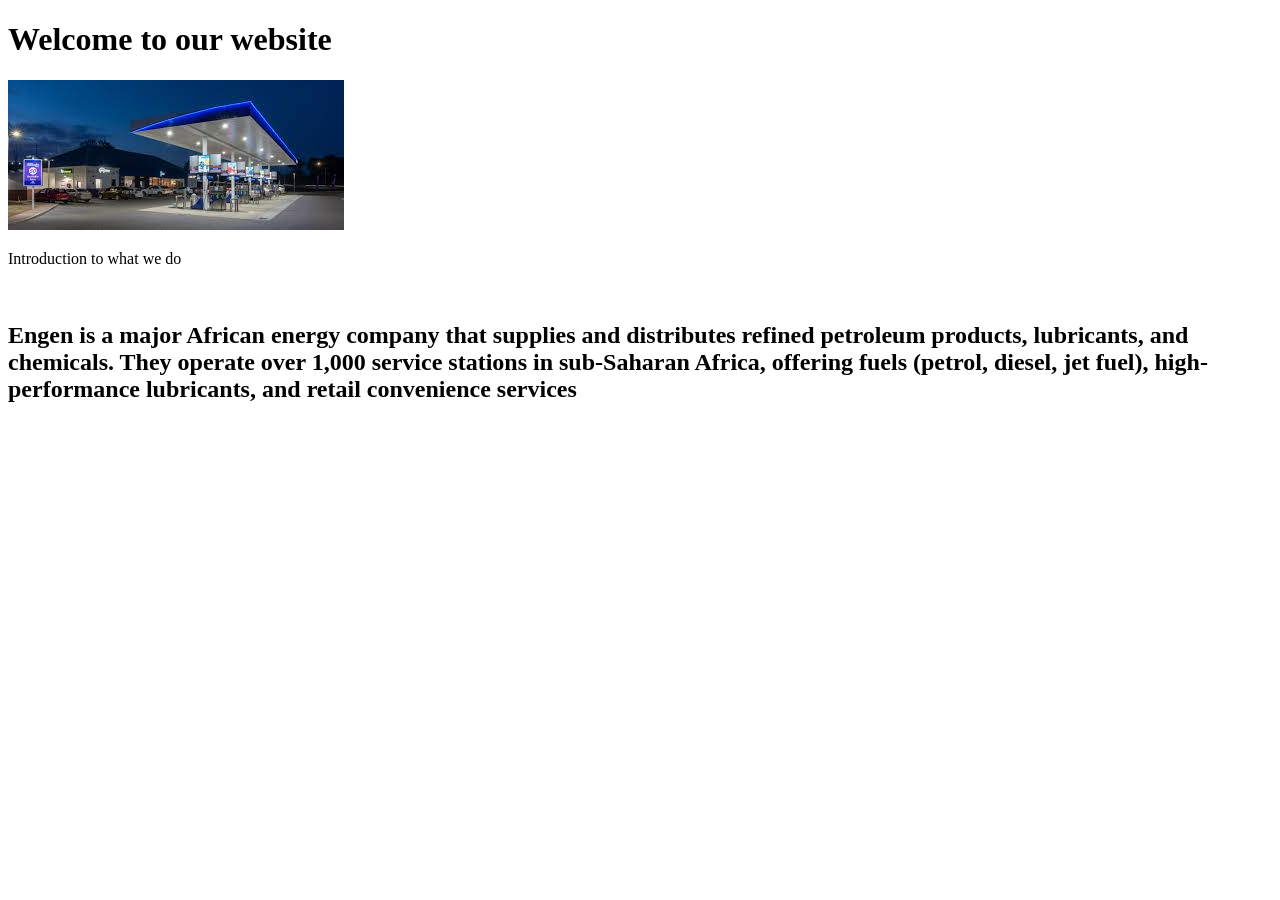
==== index.html @ 73057aee "I added the proposals" ====
<!DOCTYPE html>
<html lang="en">
<head>
    <meta charset="UTF-8">
    <meta name="viewport" content="width=device-width, initial-scale=1.0">
    <title>Homepage</title>
</head>
<body>
    <header>
        <nav>
            <a href="index.html"></a>
            <a href="about.html"></a>
            <a href="services.html"></a>
            <a href="gallery.html"></a>
            <a href="Contact.html"></a>
        </nav>
    </header>
    <main>
        <h1>Welcome to our website</h1>
        <img src="Pic of engen.jpg" alt="852"
        <br>
        <p>Introduction to what we do</p>
        <br>
        <h2>Engen is a major African energy company that supplies and distributes refined petroleum products, lubricants, and chemicals. They operate over 1,000 service stations in sub-Saharan Africa, offering fuels (petrol, diesel, jet fuel), high-performance lubricants, and retail convenience services</h2>
    </main>
    
</body>
</html>
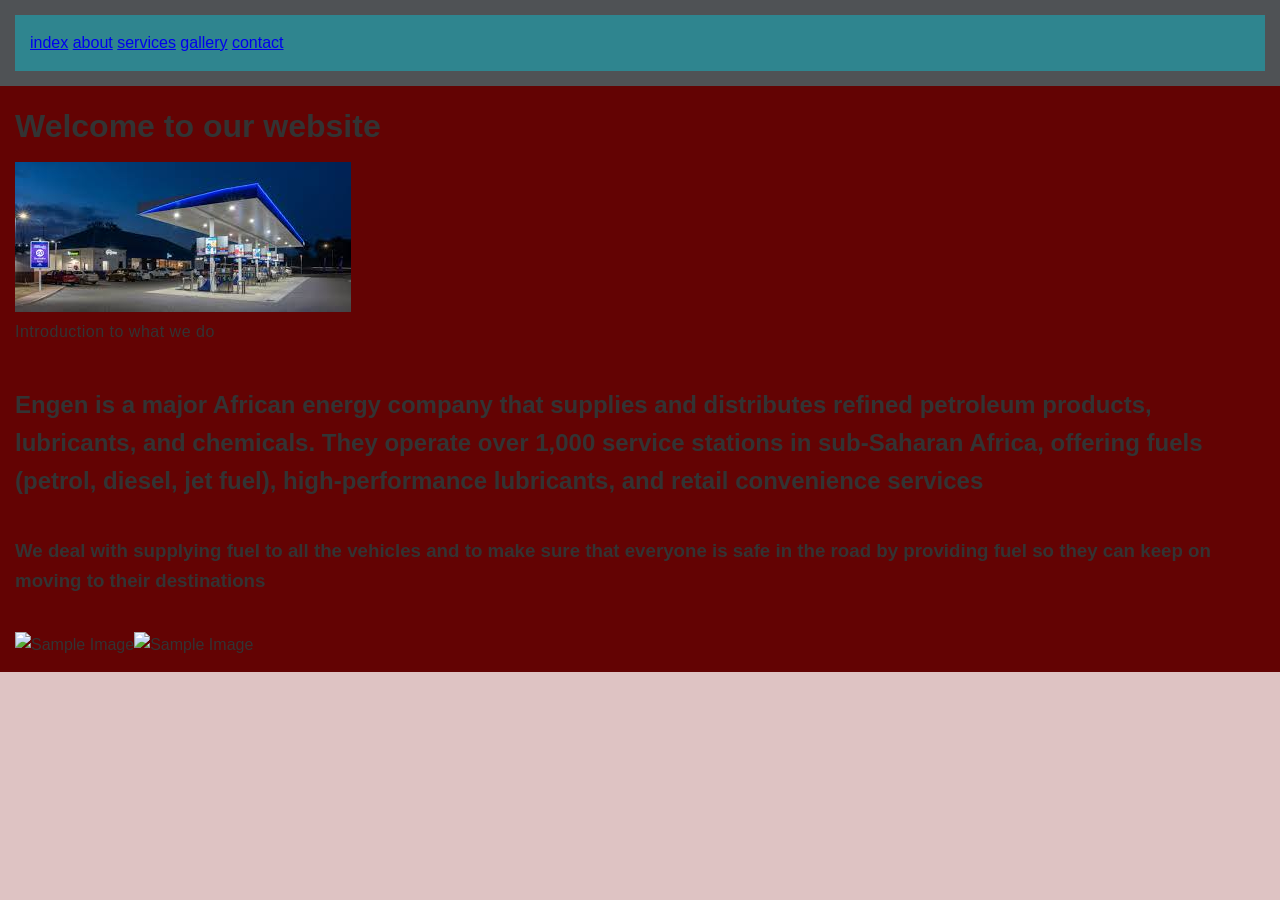
==== commit 6eab3368: "my first css project" ====
--- a/index.html
+++ b/index.html
@@ -4,25 +4,38 @@
     <meta charset="UTF-8">
     <meta name="viewport" content="width=device-width, initial-scale=1.0">
     <title>Homepage</title>
+    <link rel="stylesheet" href="Style.css">
+
 </head>
 <body>
     <header>
         <nav>
-            <a href="index.html"></a>
-            <a href="about.html"></a>
-            <a href="services.html"></a>
-            <a href="gallery.html"></a>
-            <a href="Contact.html"></a>
+            <a href="index.html">index</a>
+            <a href="about.html">about</a>
+            <a href="services.html">services</a>
+            <a href="gallery.html">gallery</a>
+            <a href="Contact.html">contact</a>
         </nav>
     </header>
     <main>
         <h1>Welcome to our website</h1>
-        <img src="Pic of engen.jpg" alt="852"
+        <img src="Pic of engen.jpg" alt="852">
         <br>
         <p>Introduction to what we do</p>
         <br>
         <h2>Engen is a major African energy company that supplies and distributes refined petroleum products, lubricants, and chemicals. They operate over 1,000 service stations in sub-Saharan Africa, offering fuels (petrol, diesel, jet fuel), high-performance lubricants, and retail convenience services</h2>
+        <br>
+        <h3>We deal with supplying fuel to all the vehicles and to make sure that everyone is safe in the road by providing fuel so they can keep on moving to their destinations</h3>
+        <br>
+
+        <img src="small.jpg" 
+     srcset="small.jpg 500w, medium.jpg 1000w, large.jpg 1500w"
+     sizes="(max-width: 600px) 100vw, (max-width: 1000px) 50vw, 33vw"
+     alt="Sample Image"><img src="small.jpg" 
+     srcset="small.jpg 500w, medium.jpg 1000w, large.jpg 1500w"
+     sizes="(max-width: 600px) 100vw, (max-width: 1000px) 50vw, 33vw"
+     alt="Sample Image">
     </main>
-    
+
 </body>
 </html>
--- a/Style.css
+++ b/Style.css
@@ -0,0 +1,174 @@
+* {
+    margin: 0;
+    padding: 0;
+    box-sizing: border-box;
+}
+
+body {
+    font-family: Arial, sans-serif;
+    font-size: 16px;
+    line-height: 1.6;
+    color: #333;
+    background-color: #64195c;
+}
+
+h1, h2, h3 {
+    font-weight: bold;
+    margin-bottom: 10px;
+}
+
+p {
+    margin-bottom: 15px;
+    letter-spacing: 0.5px;
+}
+
+.container {
+    display: grid;
+    grid-template-columns: 1fr 3fr;
+    gap: 20px;
+    padding: 20px;
+}
+
+header {
+    grid-column: span 2;
+    background: #5f6770;
+    color: rgb(25, 171, 62);
+    padding: 15px;
+}
+
+nav {
+    background: #ddd;
+    padding: 15px;
+}
+
+main {
+    background: rgb(144, 127, 127);
+    padding: 15px;
+}
+
+.flex-box {
+    display: flex;
+    justify-content: space-between;
+    align-items: center;
+}
+
+button {
+    background-color: #771976;
+    color: rgb(228, 116, 116);
+    border: none;
+    padding: 10px 15px;
+    box-shadow: 2px 2px 5px rgba(0,0,0,0.2);
+    cursor: pointer;
+}
+
+button:hover {
+    background-color: #9b2761;
+}
+
+button:active {
+    transform: scale(0.98);
+}
+
+@media (max-width: 768px) {
+    .container {
+        grid-template-columns: 1fr;
+    }
+
+    body {
+        font-size: 14px;
+    }
+}
+
+h1 {
+    font-size: 2rem;
+}
+
+p {
+    font-size: 1rem;
+}
+* {
+    margin: 0;
+    padding: 0;
+    box-sizing: border-box;
+}
+
+body {
+    font-family: Arial, sans-serif;
+    font-size: 16px;
+    line-height: 1.6;
+    color: #333;
+    background-color: #dec3c3;
+}
+
+h1, h2, h3 {
+    font-weight: bold;
+    margin-bottom: 10px;
+}
+
+p {
+    margin-bottom: 15px;
+    letter-spacing: 0.5px;
+}
+
+.container {
+    display: grid;
+    grid-template-columns: 1fr 3fr;
+    gap: 20px;
+    padding: 20px;
+}
+
+header {
+    grid-column: span 2;
+    background: #4f5255;
+    color: rgb(168, 171, 26);
+    padding: 15px;
+}
+
+nav {
+    background: #2f858f;
+    padding: 15px;
+}
+
+main {
+    background: rgb(99, 3, 3);
+    padding: 15px;
+}
+
+.flex-box {
+    display: flex;
+    justify-content: space-between;
+    align-items: center;
+}
+
+button {
+    background-color: #e3464b;
+    color: rgb(171, 71, 122);
+    border: none;
+    padding: 10px 15px;
+    box-shadow: 2px 2px 5px rgba(0,0,0,0.2);
+    cursor: pointer;
+}
+
+button:hover {
+    background-color: #7b0f81;
+}
+
+button:active {
+    transform: scale(0.98);
+}
+@media (max-width: 768px) {
+    .container {
+        grid-template-columns: 1fr;
+    }
+
+    body {
+        font-size: 14px;
+    }
+}
+h1 {
+    font-size: 2rem;
+}
+
+p {
+    font-size: 1rem;
+}
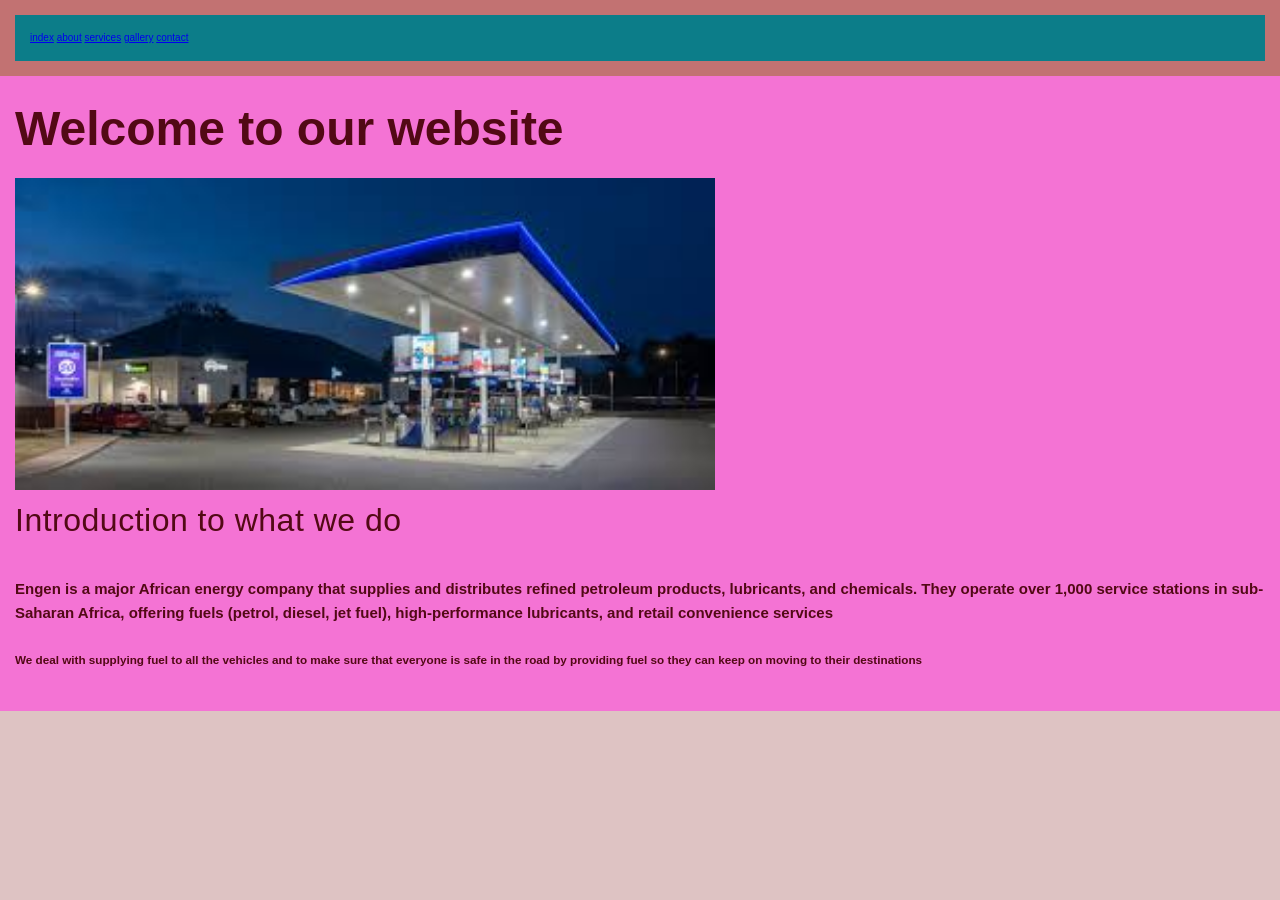
==== commit 9f50f3c1: "the changes I made and also adding css" ====
--- a/index.html
+++ b/index.html
@@ -28,13 +28,6 @@
         <h3>We deal with supplying fuel to all the vehicles and to make sure that everyone is safe in the road by providing fuel so they can keep on moving to their destinations</h3>
         <br>
 
-        <img src="small.jpg" 
-     srcset="small.jpg 500w, medium.jpg 1000w, large.jpg 1500w"
-     sizes="(max-width: 600px) 100vw, (max-width: 1000px) 50vw, 33vw"
-     alt="Sample Image"><img src="small.jpg" 
-     srcset="small.jpg 500w, medium.jpg 1000w, large.jpg 1500w"
-     sizes="(max-width: 600px) 100vw, (max-width: 1000px) 50vw, 33vw"
-     alt="Sample Image">
     </main>
 
 </body>
--- a/Style.css
+++ b/Style.css
@@ -8,8 +8,8 @@
     font-family: Arial, sans-serif;
     font-size: 16px;
     line-height: 1.6;
-    color: #333;
-    background-color: #64195c;
+    color: #6b1f4e;
+    background-color: #aea1ac;
 }
 
 h1, h2, h3 {
@@ -53,16 +53,16 @@
 }
 
 button {
-    background-color: #771976;
-    color: rgb(228, 116, 116);
+    background-color: #310f31;
+    color: rgb(211, 152, 152);
     border: none;
     padding: 10px 15px;
-    box-shadow: 2px 2px 5px rgba(0,0,0,0.2);
+    box-shadow: 5px 7px 5px rgba(171, 174, 129, 0.2);
     cursor: pointer;
 }
 
 button:hover {
-    background-color: #9b2761;
+    background-color: #1a0f14;
 }
 
 button:active {
@@ -94,9 +94,9 @@
 
 body {
     font-family: Arial, sans-serif;
-    font-size: 16px;
+    font-size: 10px;
     line-height: 1.6;
-    color: #333;
+    color: #520915;
     background-color: #dec3c3;
 }
 
@@ -119,18 +119,18 @@
 
 header {
     grid-column: span 2;
-    background: #4f5255;
+    background: #9f0f0f72;
     color: rgb(168, 171, 26);
     padding: 15px;
 }
 
 nav {
-    background: #2f858f;
+    background: #0c7d89;
     padding: 15px;
 }
 
 main {
-    background: rgb(99, 3, 3);
+    background: rgb(244, 115, 212);
     padding: 15px;
 }
 
@@ -141,11 +141,11 @@
 }
 
 button {
-    background-color: #e3464b;
+    background-color: #171c7c;
     color: rgb(171, 71, 122);
     border: none;
     padding: 10px 15px;
-    box-shadow: 2px 2px 5px rgba(0,0,0,0.2);
+    box-shadow: 57px 50px 90px rgba(90, 39, 191, 0.2);
     cursor: pointer;
 }
 
@@ -162,13 +162,20 @@
     }
 
     body {
-        font-size: 14px;
+        font-size: 13px;
     }
 }
 h1 {
-    font-size: 2rem;
+    font-size: 3rem;
 }
 
 p {
-    font-size: 1rem;
+    font-size: 2rem;
+}
+img {
+   max-width: 100%; width: 700px;
+    height:auto;
+}
+.my-image {
+    box-shadow: 700px 900px 880px rgb(164, 31, 31);
 }
